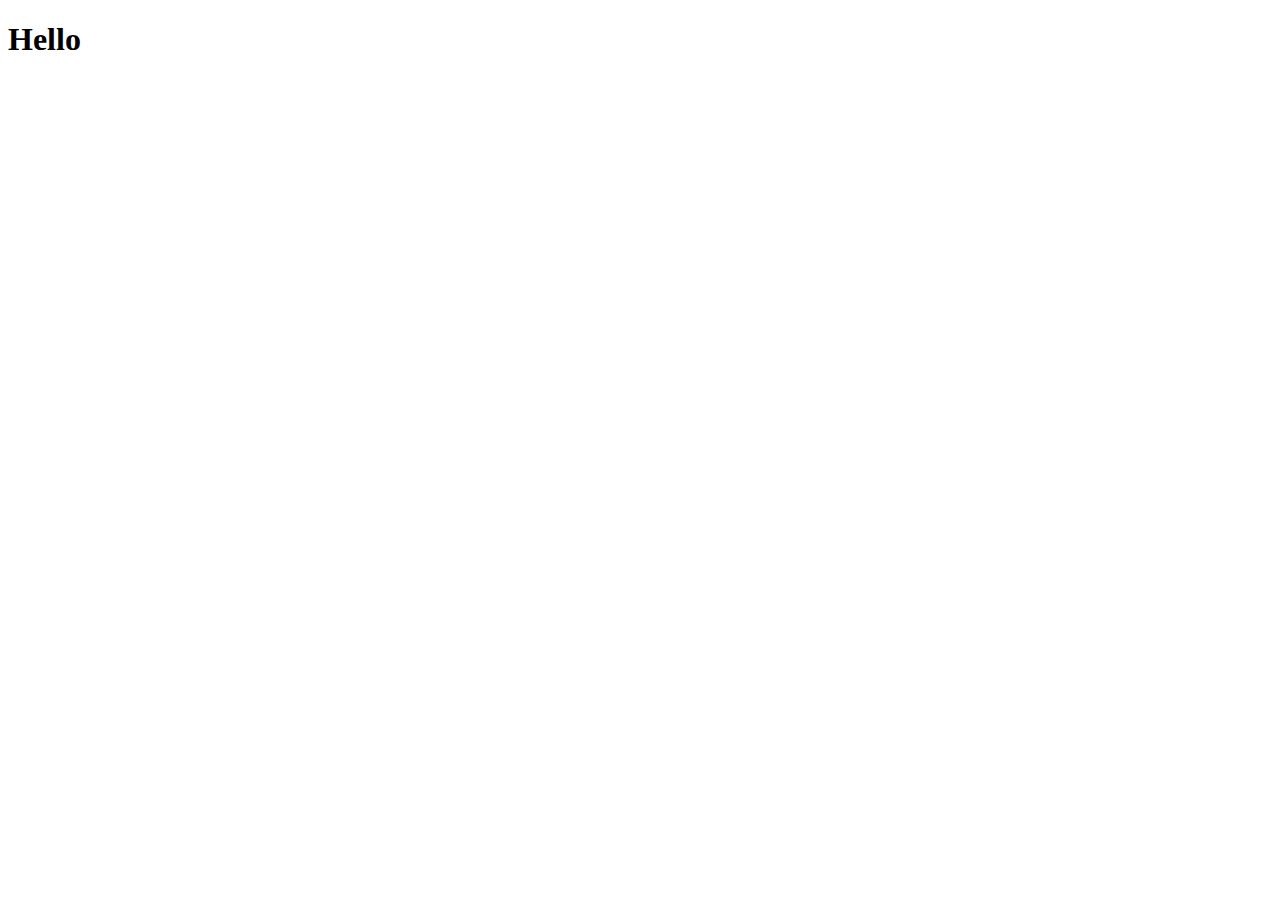
==== public/index.html @ 4fde7ebe "added folder" ====
<!DOCTYPE html>
<html lang="en">
<head>
    <meta charset="UTF-8">
    <meta http-equiv="X-UA-Compatible" content="IE=edge">
    <meta name="viewport" content="width=device-width, initial-scale=1.0">
    <title>Document</title>
</head>
<body>
    <h1>Hello</h1>
</body>
</html>
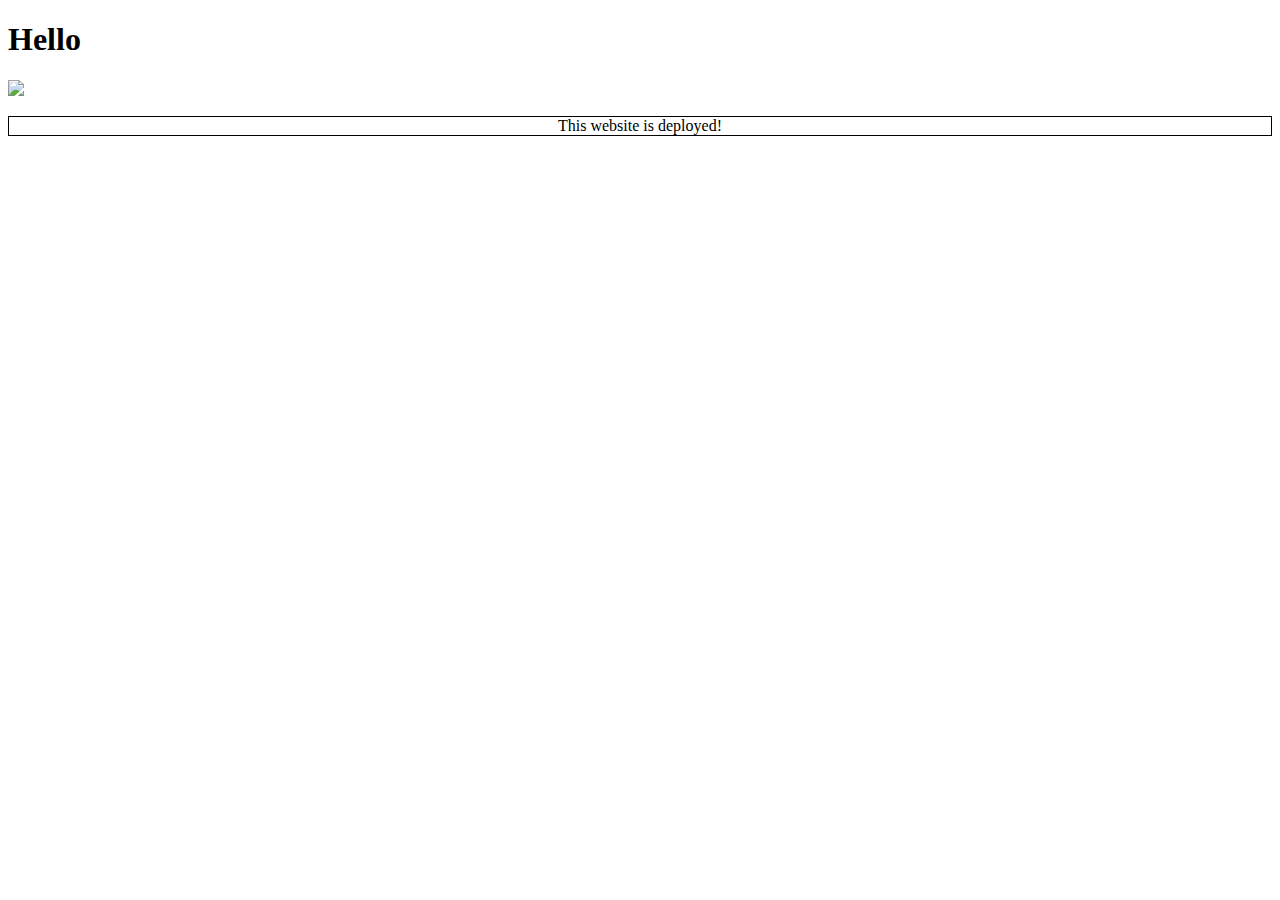
==== commit 4043a564: "added description" ====
--- a/public/index.html
+++ b/public/index.html
@@ -4,9 +4,14 @@
     <meta charset="UTF-8">
     <meta http-equiv="X-UA-Compatible" content="IE=edge">
     <meta name="viewport" content="width=device-width, initial-scale=1.0">
+    <link rel="stylesheet" href="./index.css">
     <title>Document</title>
 </head>
 <body>
-    <h1>Hello</h1>
+    <header>
+        <h1>Hello</h1>
+        <img src="https://lovehardtraveloften.com/wp-content/uploads/2019/10/nusa-penida-diamond-beach.jpg">
+        <p>This website is deployed!</p>
+    </header>
 </body>
 </html>--- a/public/index.css
+++ b/public/index.css
@@ -0,0 +1,9 @@
+
+img {
+    width: 20%;
+}
+
+p {
+    text-align: center;
+    border: 1px solid black;
+}